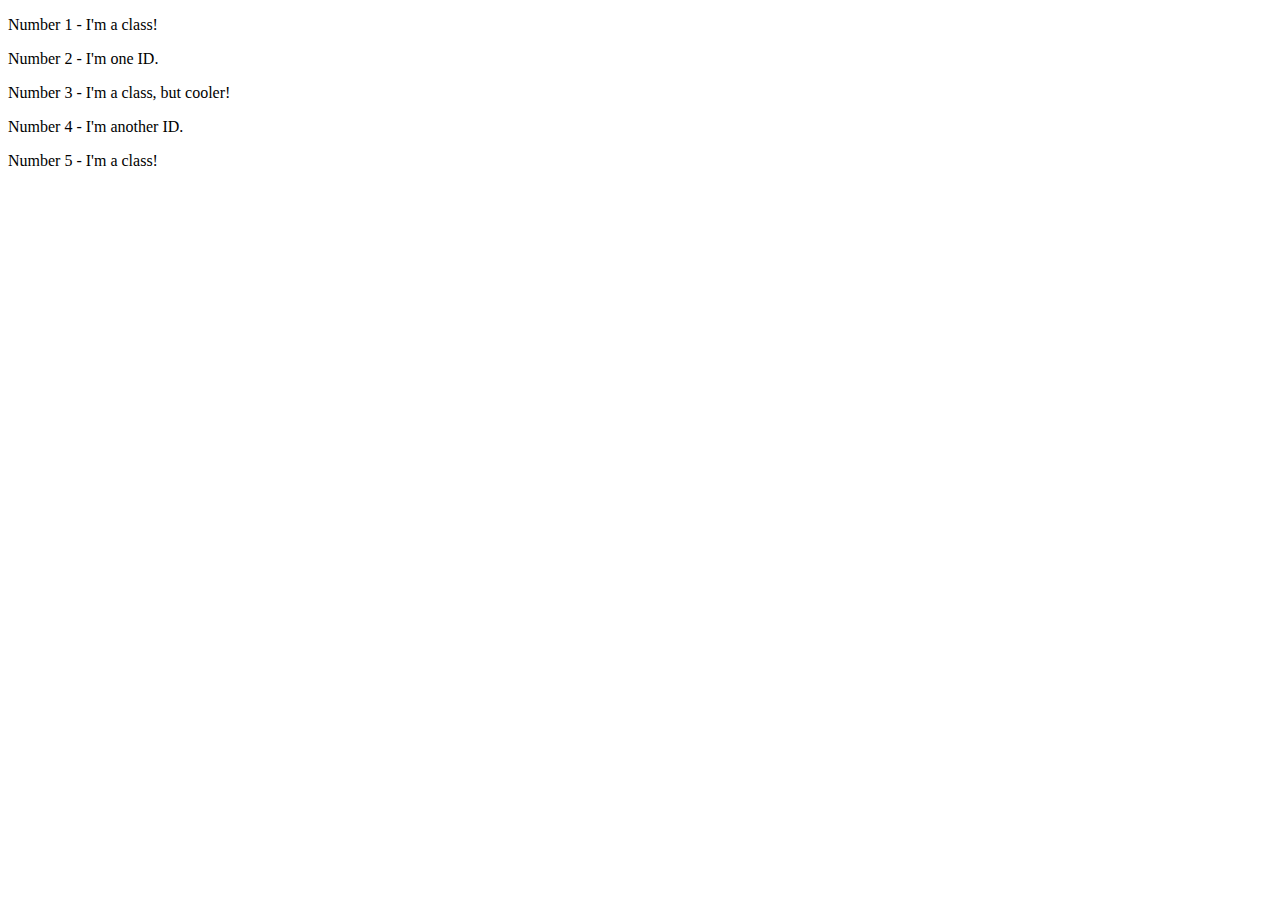
==== foundations/intro-to-css/02-class-id-selectors/index.html @ 5326ce48 "Update index.html" ====
<!DOCTYPE html>
<html lang="en">
  <head>
    <meta charset="UTF-8">
    <meta http-equiv="X-UA-Compatible" content="IE=edge">
    <meta name="viewport" content="width=device-width, initial-scale=1.0">
    <title>Class and ID Selectors</title>
    <link rel="stylesheet" href="style.css">
  </head>
  <body>
    <p class="odd">Number 1 - I'm a class!</p>
    <div id="second">Number 2 - I'm one ID.</div>
    <p class="odd">Number 3 - I'm a class, but cooler!</p>
    <div id="fourth">Number 4 - I'm another ID.</div>
    <p class="odd">Number 5 - I'm a class!</p>
  </body>
</html>
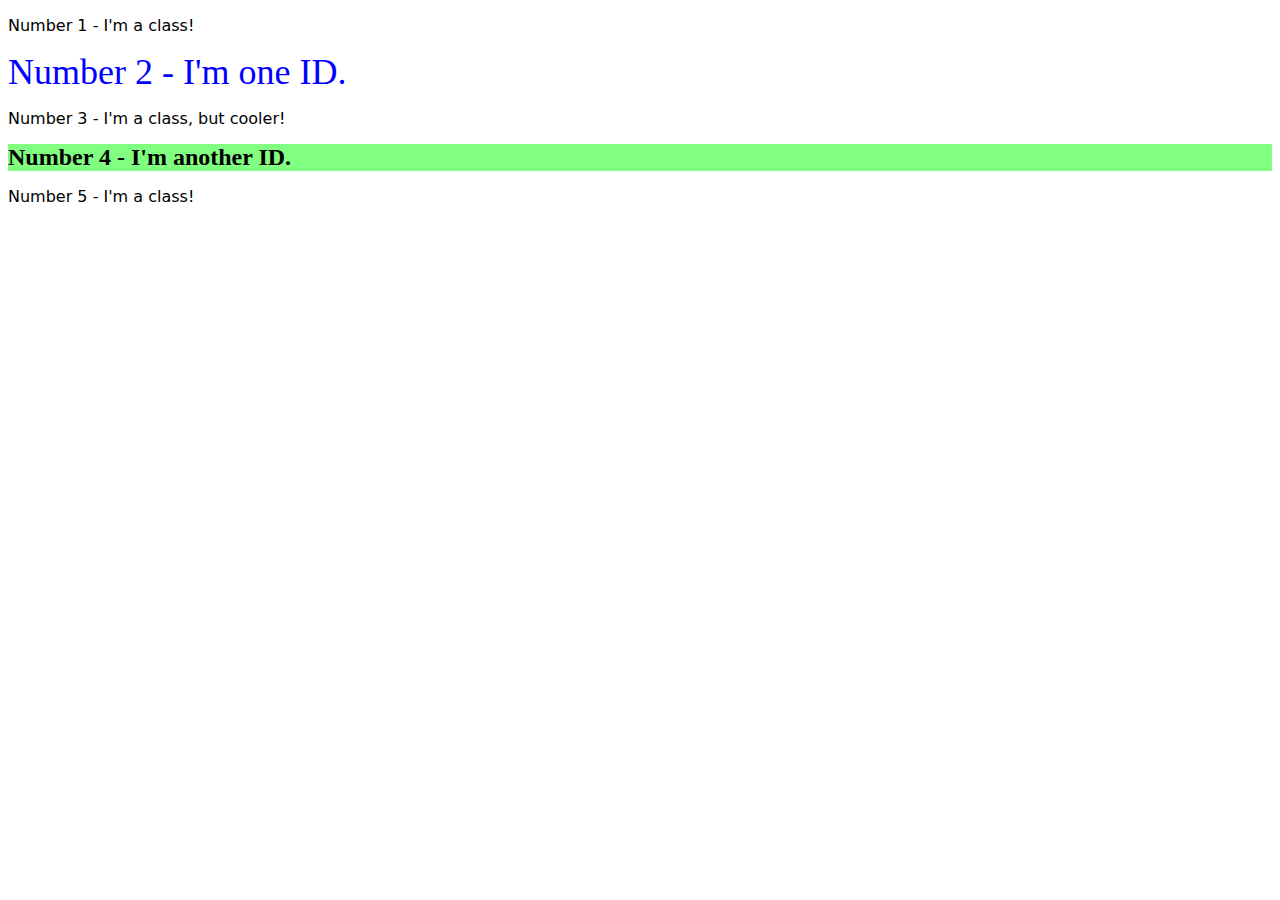
==== commit cb960bca: "Update index.html" ====
--- a/foundations/intro-to-css/02-class-id-selectors/index.html
+++ b/foundations/intro-to-css/02-class-id-selectors/index.html
@@ -10,7 +10,7 @@
   <body>
     <p class="odd">Number 1 - I'm a class!</p>
     <div id="second">Number 2 - I'm one ID.</div>
-    <p class="odd">Number 3 - I'm a class, but cooler!</p>
+    <p class="odd third">Number 3 - I'm a class, but cooler!</p>
     <div id="fourth">Number 4 - I'm another ID.</div>
     <p class="odd">Number 5 - I'm a class!</p>
   </body>
--- a/foundations/intro-to-css/02-class-id-selectors/style.css
+++ b/foundations/intro-to-css/02-class-id-selectors/style.css
@@ -0,0 +1,19 @@
+.odd{
+  background-color: ffa8b5;
+  font-family: Verdana, DejaVu Sans, sans-serif;
+}
+
+.odd-third{
+  font-size: 24px;
+}
+
+#second{
+  color: rgb(0,0,255);
+  font-size: 36px;
+}
+
+#fourth{
+  background-color: hsl(120,100%,75%);
+  font-size: 24px;
+  font-weight: bold;
+}
